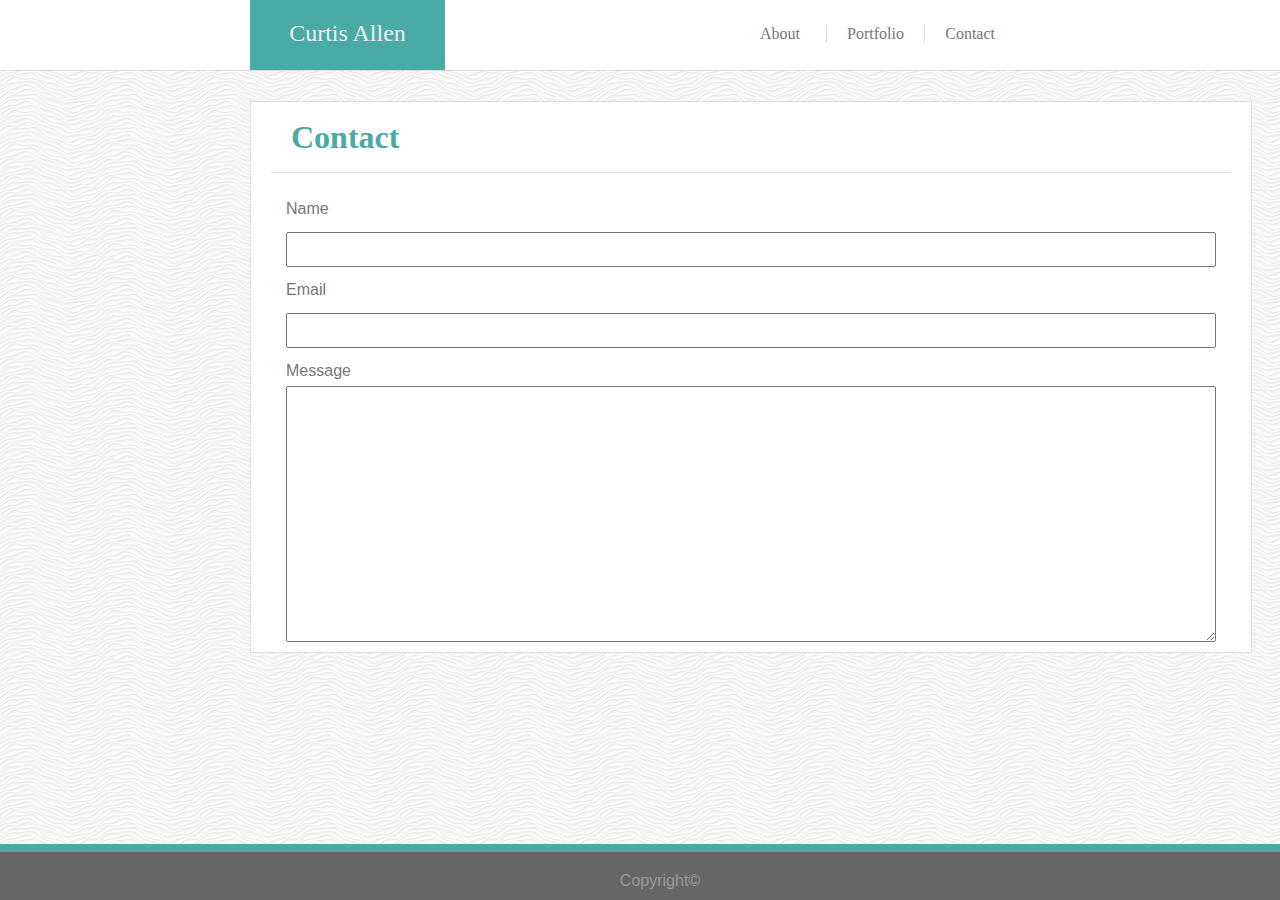
==== contact.html @ c92b1834 "portfolio and contact html/css add" ====
<!DOCTYPE html>
<html lang="en-us">
  <head>
    <meta charset="UTF-8">
    <link rel="stylesheet" type="text/css" href="assets/css/main.css">
    <link rel="stylesheet" type="text/css" href="assets/css/contact.css">
    <title>My Portfolio</title>
  </head>

  <body>
    <div class="header">
      <section id="about">
        <a href="index.html">About</a>
      </section>
      <section id="portfolio">
        <a href="portfolio.html">Portfolio</a>
      </section>
      <section id="contact">
        <a href="contact.html">Contact</a>
      </section> 
      <div class="name">
          <header>Curtis Allen</header>

      </div>
    </div>
    <div class="wrapper">
        <div id="content">
            <h1>Contact</h1>
            <form>Name<br>
                <input type="text" name="name">
            </form>
            <form>Email<br>
                <input type="text" name="email">
            </form>
            <form>Message<br>
                <textarea name="message" id="styled"></textarea>
            </form>
        </div>
    </div>
    <footer>
        Copyright&copy;
    </footer>
  </body>
</html>
---- assets/css/main.css ----
body {
    font-family: 'Arial', 'Helvetica Neue', Helvetica, sans-serif;
    margin: 0px;
    padding: 0px;
    background-image: url('../imgs/white-waves.png');
}

.header {
    border-bottom: 1px solid #dddddd;
    background-color: #ffffff;
}

header {
    padding-top: 10px;
}

.name {
    position: relative;
    height: 50px;
    width: 175px;
    font-size: 24px;
    margin-left: 250px;
    padding: 10px;
    text-align: center;
    color: #eee;
    background-color: #4aaaa5;
    font-family: 'Georgia', 'Times', 'Times New Roman', serif;
}

a {
    float: right;
    text-decoration: none;
    font-family: 'Georgia', 'Times', 'Times New Roman', serif;
    color: #777777;
}

#about {
    position: absolute;
    right: 460px;
    top: 25px;
    padding-right: 20px;
}

#portfolio {
    position: absolute;
    top: 25px;
    right: 355px;
    padding-left: 20px;
    padding-right: 20px;
    border-right: 1px solid #dddddd;
    border-left: 1px solid #dddddd;
}

#contact {
    position: absolute;
    top: 25px;
    right: 285px;
    padding-left: 20px;
}

h1 {
    border-bottom: 1px solid #dddddd;
    margin-top: 0px;
    padding: 20px;
    color: #4aaaa5;
    font-family: 'Georgia', 'Times', 'Times New Roman', serif;
}

.wrapper {
    float: left;
    width: auto;
    padding-right: 250px;
    padding-left: 250px;
    margin-top: 30px;
}

#content {
    float: left;
    background-color: #ffffff;
    color: #777777;
    line-height: 30px;
    padding-right: 20px;
    padding-left: 20px;
    width: 960px;
    margin: 0 auto;
    right: auto;
    left: auto;
    border: 1px solid #dddddd;
}

#bio-img {
    float: left;
    width: 299px;
    height: 200px;
    margin-right: 20px;
    margin-bottom: 20px;
}

footer {
    clear: both;
    position: fixed;
    left: 0;
    bottom: 0;
    background-color: #666666;
    border-top: 8px solid #4aaaa5;
    font-family: 'Arial', 'Helvetica Neue', Helvetica, sans-serif;
    color: #999999;
    width: 100%;
    text-align: center;
    padding: 20px;
    padding-bottom: 10px;
}
---- assets/css/contact.css ----
input {
    width: 100%;
    padding: 8px 15px;
    margin: 8px 0;
    box-sizing: border-box;
    font-family: 'Arial', 'Helvetica Neue', Helvetica, sans-serif;
}

form {
    margin-left: 15px;
    margin-right: 15px;
    font-family: 'Arial', 'Helvetica Neue', Helvetica, sans-serif;
}

textarea#styled {
    width: 924px;
    height: 250px;
    font-family: 'Arial', 'Helvetica Neue', Helvetica, sans-serif;
}
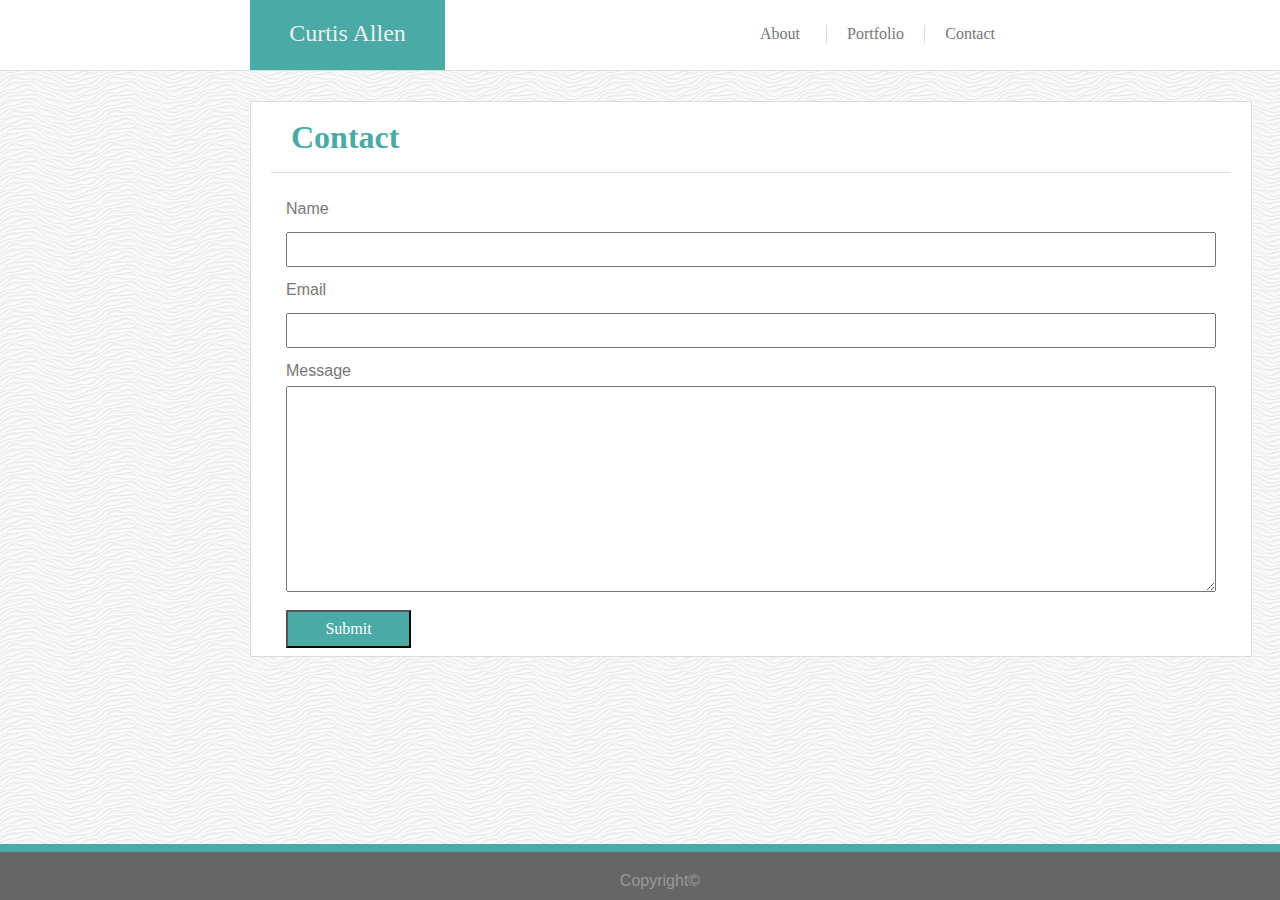
==== commit 0df309c3: "css tweaks and added placeholders in portfolio" ====
--- a/contact.html
+++ b/contact.html
@@ -35,6 +35,7 @@
             <form>Message<br>
                 <textarea name="message" id="styled"></textarea>
             </form>
+            <input id="submit" type="submit" value="Submit" title="I do nothing, Yet!">
         </div>
     </div>
     <footer>
--- a/assets/css/main.css
+++ b/assets/css/main.css
@@ -109,4 +109,4 @@
     text-align: center;
     padding: 20px;
     padding-bottom: 10px;
-}+}
--- a/assets/css/contact.css
+++ b/assets/css/contact.css
@@ -1,3 +1,7 @@
+.wrapper {
+    margin-bottom: 155px;
+}
+
 input {
     width: 100%;
     padding: 8px 15px;
@@ -14,6 +18,15 @@
 
 textarea#styled {
     width: 924px;
-    height: 250px;
+    height: 200px;
     font-family: 'Arial', 'Helvetica Neue', Helvetica, sans-serif;
+}
+
+#submit {
+    width: 125px;
+    background-color: #4aaaa5;
+    font-family: 'Georgia', 'Times', 'Times New Roman', serif;
+    font-size: 16px;
+    color: #ffffff;
+    margin-left: 15px;
 }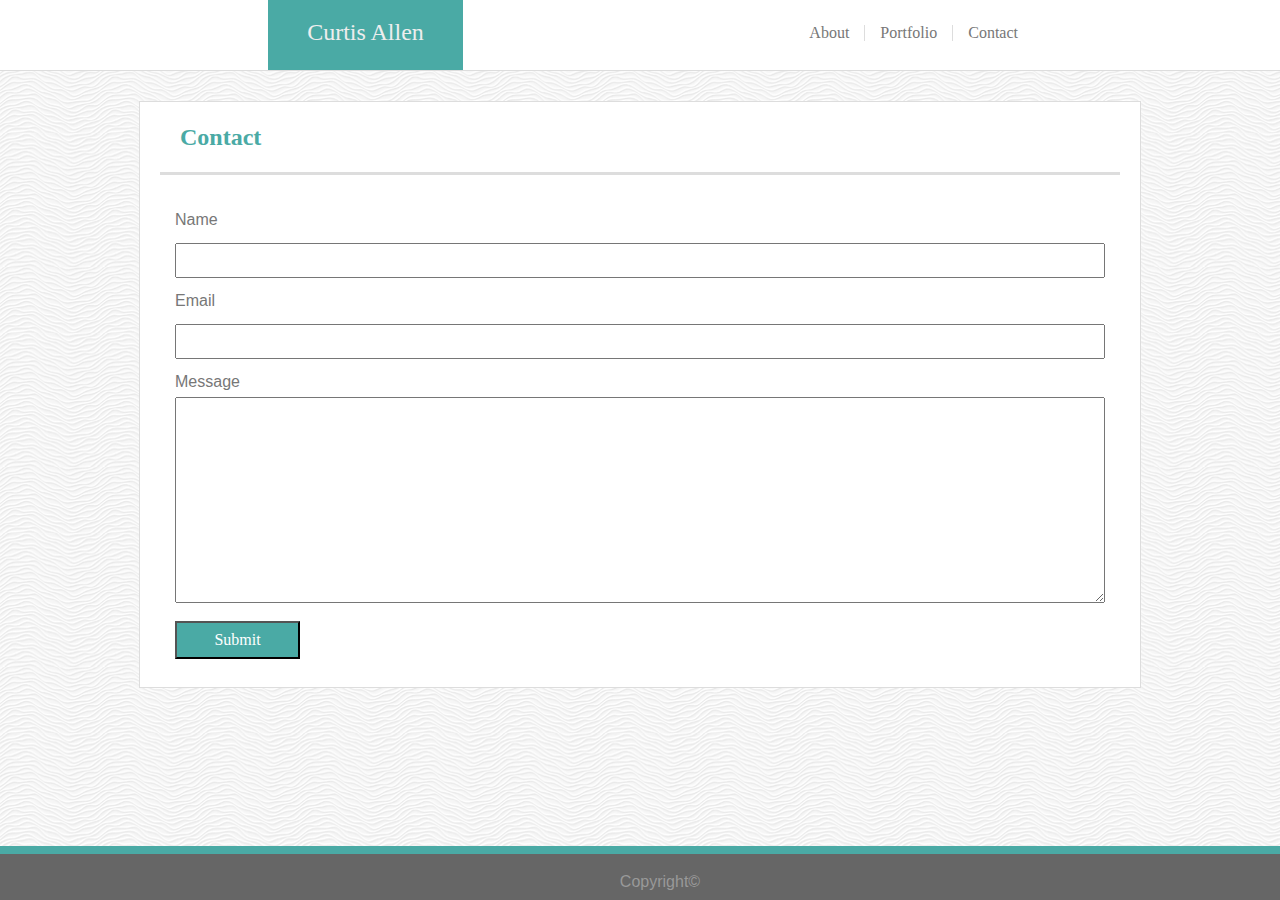
==== commit 1f2c4092: "HTML and CSS code cleanup" ====
--- a/contact.html
+++ b/contact.html
@@ -2,6 +2,7 @@
 <html lang="en-us">
   <head>
     <meta charset="UTF-8">
+    <link rel="stylesheet" type="text/css" href="assets/css/reset.css">
     <link rel="stylesheet" type="text/css" href="assets/css/main.css">
     <link rel="stylesheet" type="text/css" href="assets/css/contact.css">
     <title>My Portfolio</title>
@@ -9,15 +10,13 @@
 
   <body>
     <div class="header">
-      <section id="about">
-        <a href="index.html">About</a>
-      </section>
-      <section id="portfolio">
-        <a href="portfolio.html">Portfolio</a>
-      </section>
-      <section id="contact">
-        <a href="contact.html">Contact</a>
-      </section> 
+      <div class="head-contain">
+        <ul>
+          <li><a href="index.html" title="About Me">About</a></li>
+          <li id="middle"><a href="portfolio.html" title="My Projects">Portfolio</a></li>
+          <li><a href="contact.html" title="Contact Me">Contact</a></li>
+        </ul>
+      </div> 
       <div class="name">
           <header>Curtis Allen</header>
 
--- a/assets/css/main.css
+++ b/assets/css/main.css
@@ -14,12 +14,18 @@
     padding-top: 10px;
 }
 
+.head-contain {
+    position: absolute;
+    right: 247px;
+    top: 25px;
+}
+
 .name {
     position: relative;
     height: 50px;
     width: 175px;
     font-size: 24px;
-    margin-left: 250px;
+    margin-left: 268px;
     padding: 10px;
     text-align: center;
     color: #eee;
@@ -27,62 +33,55 @@
     font-family: 'Georgia', 'Times', 'Times New Roman', serif;
 }
 
-a {
-    float: right;
+ul {
+    list-style-type: none;
+    margin: 0;
+    padding: 0;
+    overflow: hidden;
+}
+
+li {
+    float: left;
+}
+
+li a {
+    display: block;
+    text-align: center;
+    padding: 0px 15px;
     text-decoration: none;
     font-family: 'Georgia', 'Times', 'Times New Roman', serif;
     color: #777777;
 }
 
-#about {
-    position: absolute;
-    right: 460px;
-    top: 25px;
-    padding-right: 20px;
-}
-
-#portfolio {
-    position: absolute;
-    top: 25px;
-    right: 355px;
-    padding-left: 20px;
-    padding-right: 20px;
+#middle {
     border-right: 1px solid #dddddd;
     border-left: 1px solid #dddddd;
 }
 
-#contact {
-    position: absolute;
-    top: 25px;
-    right: 285px;
-    padding-left: 20px;
-}
-
 h1 {
-    border-bottom: 1px solid #dddddd;
-    margin-top: 0px;
+    border-bottom: 3px solid #dddddd;
+    margin-bottom: 30px;
     padding: 20px;
     color: #4aaaa5;
     font-family: 'Georgia', 'Times', 'Times New Roman', serif;
+    font-size: 24px;
+    font-weight: bold;
 }
 
 .wrapper {
-    float: left;
-    width: auto;
-    padding-right: 250px;
-    padding-left: 250px;
-    margin-top: 30px;
+    width: 100%;
+    margin: 30px auto 0px auto;
 }
 
 #content {
-    float: left;
     background-color: #ffffff;
     color: #777777;
     line-height: 30px;
     padding-right: 20px;
     padding-left: 20px;
+    padding-bottom: 20px;
     width: 960px;
-    margin: 0 auto;
+    margin: 30px auto;
     right: auto;
     left: auto;
     border: 1px solid #dddddd;
@@ -109,4 +108,5 @@
     text-align: center;
     padding: 20px;
     padding-bottom: 10px;
+    z-index: 2;
 }
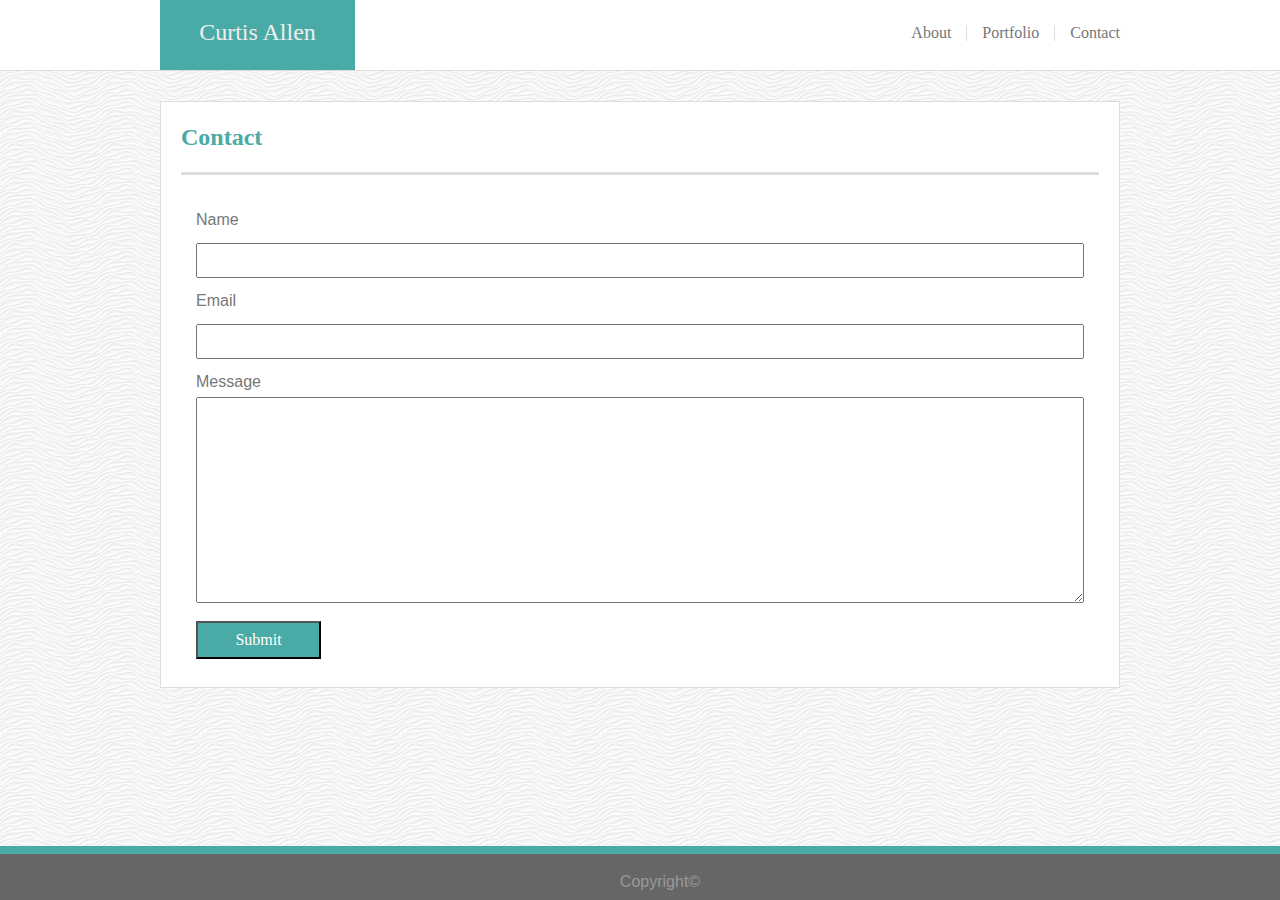
==== commit 03baeb7a: "css improvements" ====
--- a/contact.html
+++ b/contact.html
@@ -10,16 +10,17 @@
 
   <body>
     <div class="header">
-      <div class="head-contain">
+        <div class="head-contain">
+            <div class="nav-contain">
         <ul>
           <li><a href="index.html" title="About Me">About</a></li>
           <li id="middle"><a href="portfolio.html" title="My Projects">Portfolio</a></li>
           <li><a href="contact.html" title="Contact Me">Contact</a></li>
         </ul>
-      </div> 
+            </div> 
       <div class="name">
           <header>Curtis Allen</header>
-
+      </div>
       </div>
     </div>
     <div class="wrapper">
--- a/assets/css/main.css
+++ b/assets/css/main.css
@@ -8,24 +8,41 @@
 .header {
     border-bottom: 1px solid #dddddd;
     background-color: #ffffff;
+    height: 70px;
 }
 
 header {
+    position: relative;
     padding-top: 10px;
 }
 
 .head-contain {
+    box-sizing: border-box;
+    position: relative;
+    width: 960px;
+    height: 70px;
+    left: 250px;
+    padding-right: 20px;
+    padding-left: 20px;
+    padding-bottom: 20px;
+    width: 960px;
+    margin: auto;
+    right: auto;
+    left: auto;
+}
+
+.nav-contain {
     position: absolute;
-    right: 247px;
+    right: -15px;
     top: 25px;
 }
 
 .name {
-    position: relative;
+    position: absolute;
     height: 50px;
     width: 175px;
     font-size: 24px;
-    margin-left: 268px;
+    left: 0px;
     padding: 10px;
     text-align: center;
     color: #eee;
@@ -61,7 +78,7 @@
 h1 {
     border-bottom: 3px solid #dddddd;
     margin-bottom: 30px;
-    padding: 20px;
+    padding: 20px 20px 20px 0px;
     color: #4aaaa5;
     font-family: 'Georgia', 'Times', 'Times New Roman', serif;
     font-size: 24px;
@@ -74,6 +91,7 @@
 }
 
 #content {
+    box-sizing: border-box;
     background-color: #ffffff;
     color: #777777;
     line-height: 30px;
--- a/assets/css/contact.css
+++ b/assets/css/contact.css
@@ -17,7 +17,7 @@
 }
 
 textarea#styled {
-    width: 924px;
+    width: 882px;
     height: 200px;
     font-family: 'Arial', 'Helvetica Neue', Helvetica, sans-serif;
 }
@@ -29,4 +29,8 @@
     font-size: 16px;
     color: #ffffff;
     margin-left: 15px;
+}
+
+#submit:hover {
+    background-color: #4aaa19;
 }